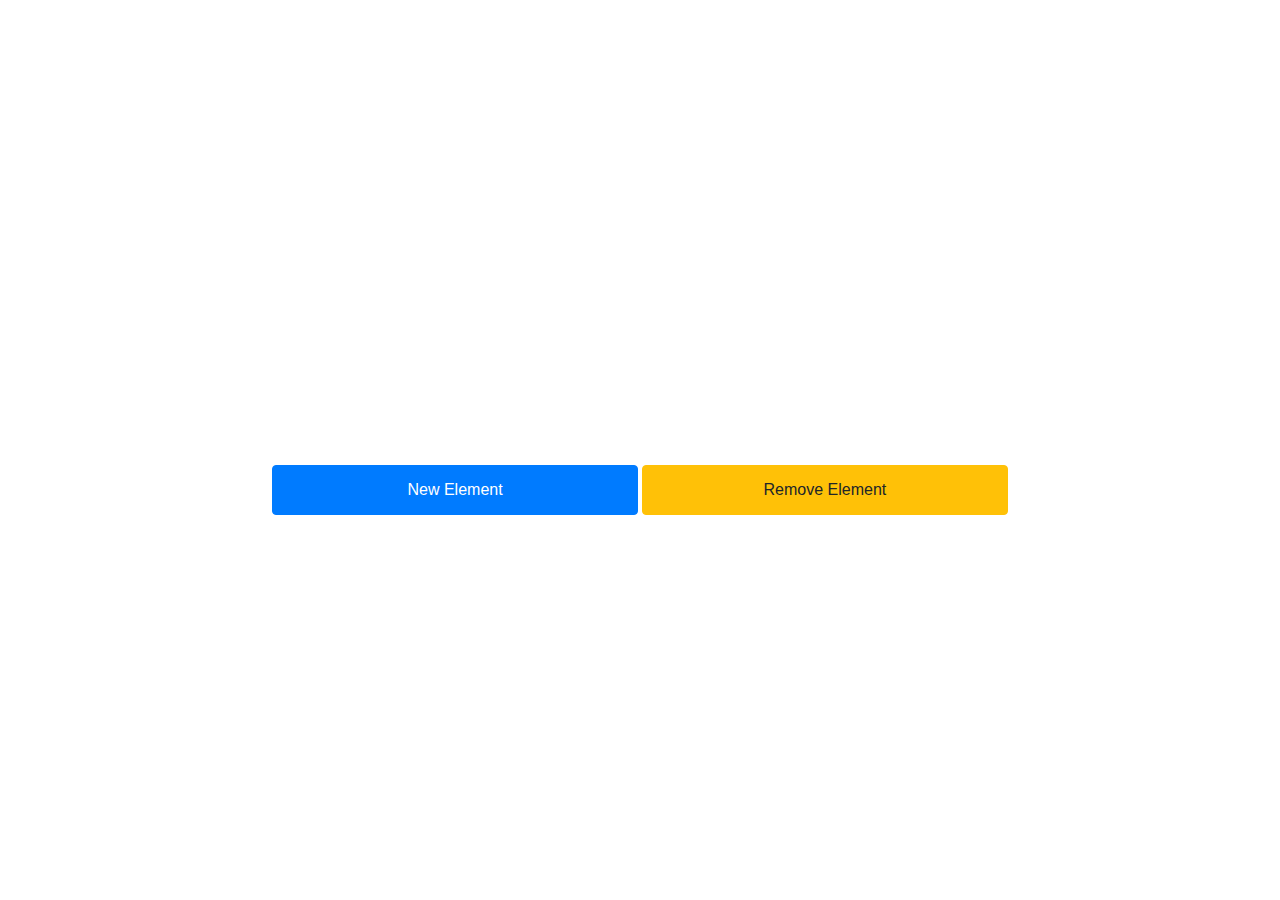
==== index.html @ d348d0cd "release estavel" ====
<!doctype html><html lang="en"><head><meta charset="utf-8"><title>LTSim</title><base href="/"><meta name="viewport" content="width=device-width,initial-scale=1"><link rel="icon" type="image/x-icon" href="favicon.ico"><link href="styles.58aef40af6713025d2ae.bundle.css" rel="stylesheet"/></head><body><app-root></app-root><script type="text/javascript" src="inline.318b50c57b4eba3d437b.bundle.js"></script><script type="text/javascript" src="polyfills.1457c99db4b6dba06e8d.bundle.js"></script><script type="text/javascript" src="main.94a0dd8c47c5112d4d1f.bundle.js"></script></body></html>
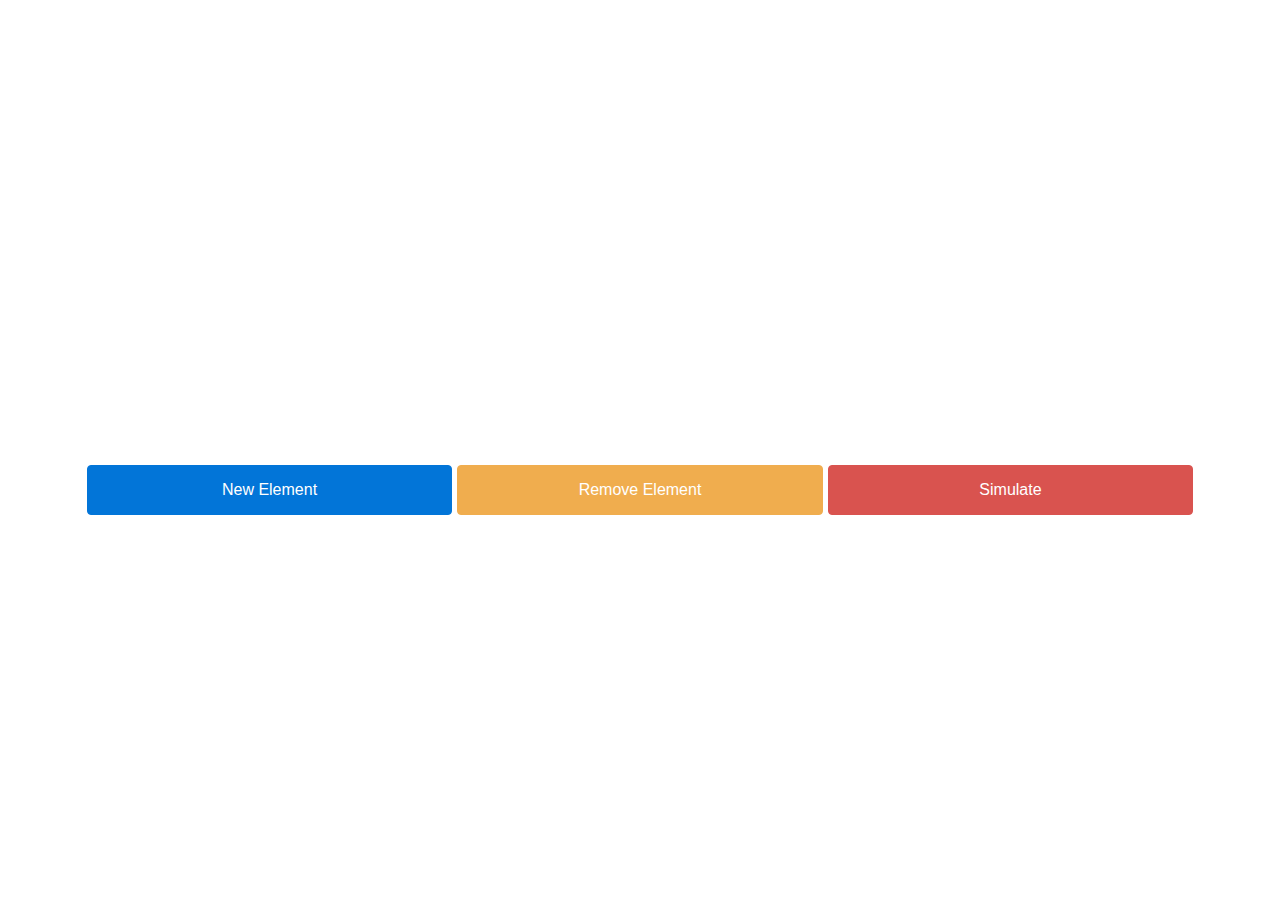
==== commit 824762f8: "Atualizacao no build" ====
--- a/index.html
+++ b/index.html
@@ -1 +1 @@
-<!doctype html><html lang="en"><head><meta charset="utf-8"><title>LTSim</title><base href="/"><meta name="viewport" content="width=device-width,initial-scale=1"><link rel="icon" type="image/x-icon" href="favicon.ico"><link href="styles.58aef40af6713025d2ae.bundle.css" rel="stylesheet"/></head><body><app-root></app-root><script type="text/javascript" src="inline.318b50c57b4eba3d437b.bundle.js"></script><script type="text/javascript" src="polyfills.1457c99db4b6dba06e8d.bundle.js"></script><script type="text/javascript" src="main.94a0dd8c47c5112d4d1f.bundle.js"></script></body></html>+<!doctype html><html lang="en"><head><meta charset="utf-8"><title>LTSim</title><base href="/"><meta name="viewport" content="width=device-width,initial-scale=1"><link rel="icon" type="image/x-icon" href="favicon.ico"><link href="styles.d5d5af5cae592d12672a.bundle.css" rel="stylesheet"/></head><body><app-root></app-root><script type="text/javascript" src="inline.318b50c57b4eba3d437b.bundle.js"></script><script type="text/javascript" src="polyfills.1457c99db4b6dba06e8d.bundle.js"></script><script type="text/javascript" src="main.570a24fa4465a81d6973.bundle.js"></script></body></html>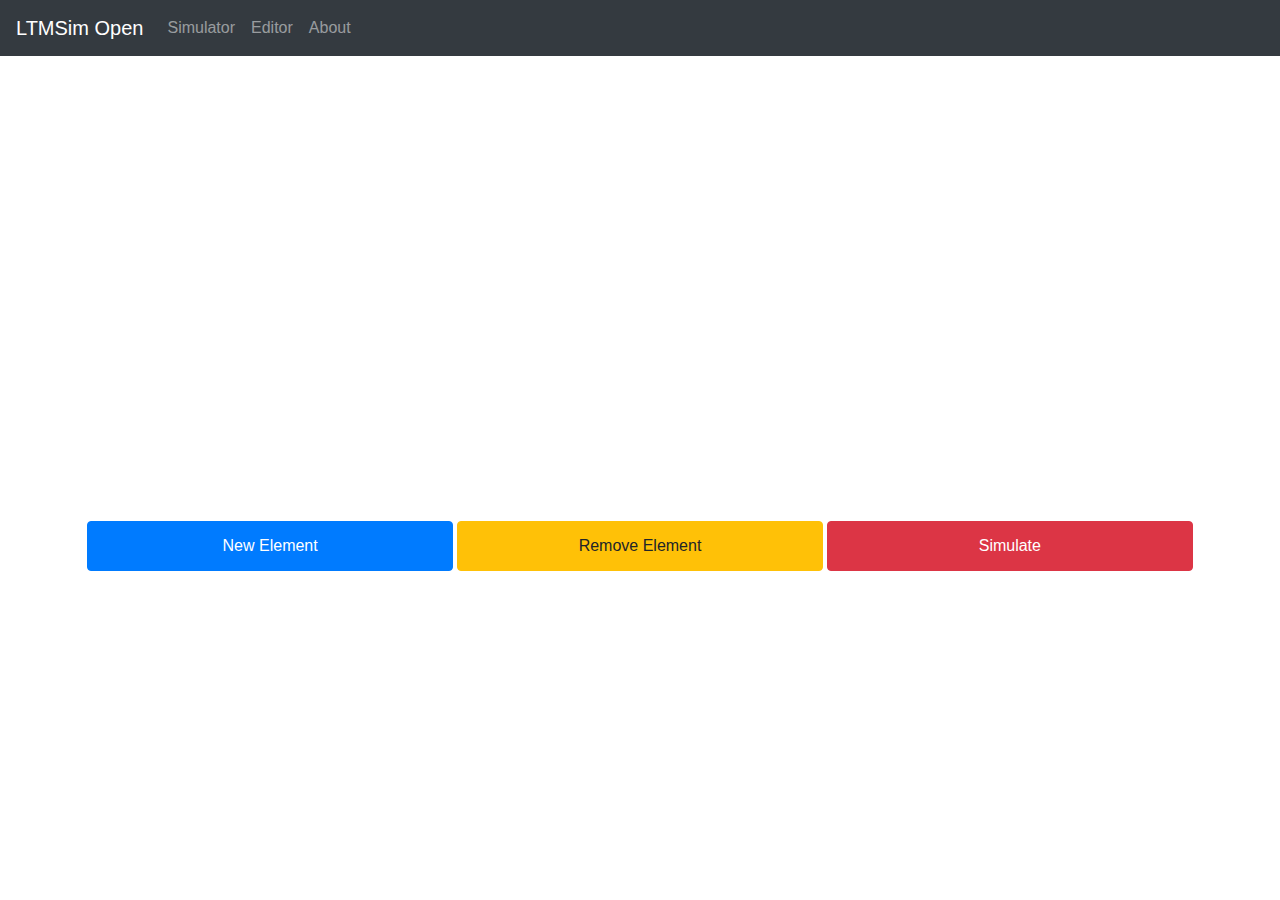
==== commit 3baa17e4: "Header adicionado" ====
--- a/index.html
+++ b/index.html
@@ -1 +1 @@
-<!doctype html><html lang="en"><head><meta charset="utf-8"><title>LTSim</title><base href="/"><meta name="viewport" content="width=device-width,initial-scale=1"><link rel="icon" type="image/x-icon" href="favicon.ico"><link href="styles.d5d5af5cae592d12672a.bundle.css" rel="stylesheet"/></head><body><app-root></app-root><script type="text/javascript" src="inline.318b50c57b4eba3d437b.bundle.js"></script><script type="text/javascript" src="polyfills.1457c99db4b6dba06e8d.bundle.js"></script><script type="text/javascript" src="main.570a24fa4465a81d6973.bundle.js"></script></body></html>+<!doctype html><html lang="en"><head><meta charset="utf-8"><title>LTSim</title><base href="/"><meta name="viewport" content="width=device-width,initial-scale=1"><link rel="icon" type="image/x-icon" href="favicon.ico"><link href="styles.9450aa4662f8f0e6fa0c.bundle.css" rel="stylesheet"/></head><body><app-root></app-root><script type="text/javascript" src="inline.318b50c57b4eba3d437b.bundle.js"></script><script type="text/javascript" src="polyfills.1457c99db4b6dba06e8d.bundle.js"></script><script type="text/javascript" src="main.0939dc290abf482d7041.bundle.js"></script></body></html>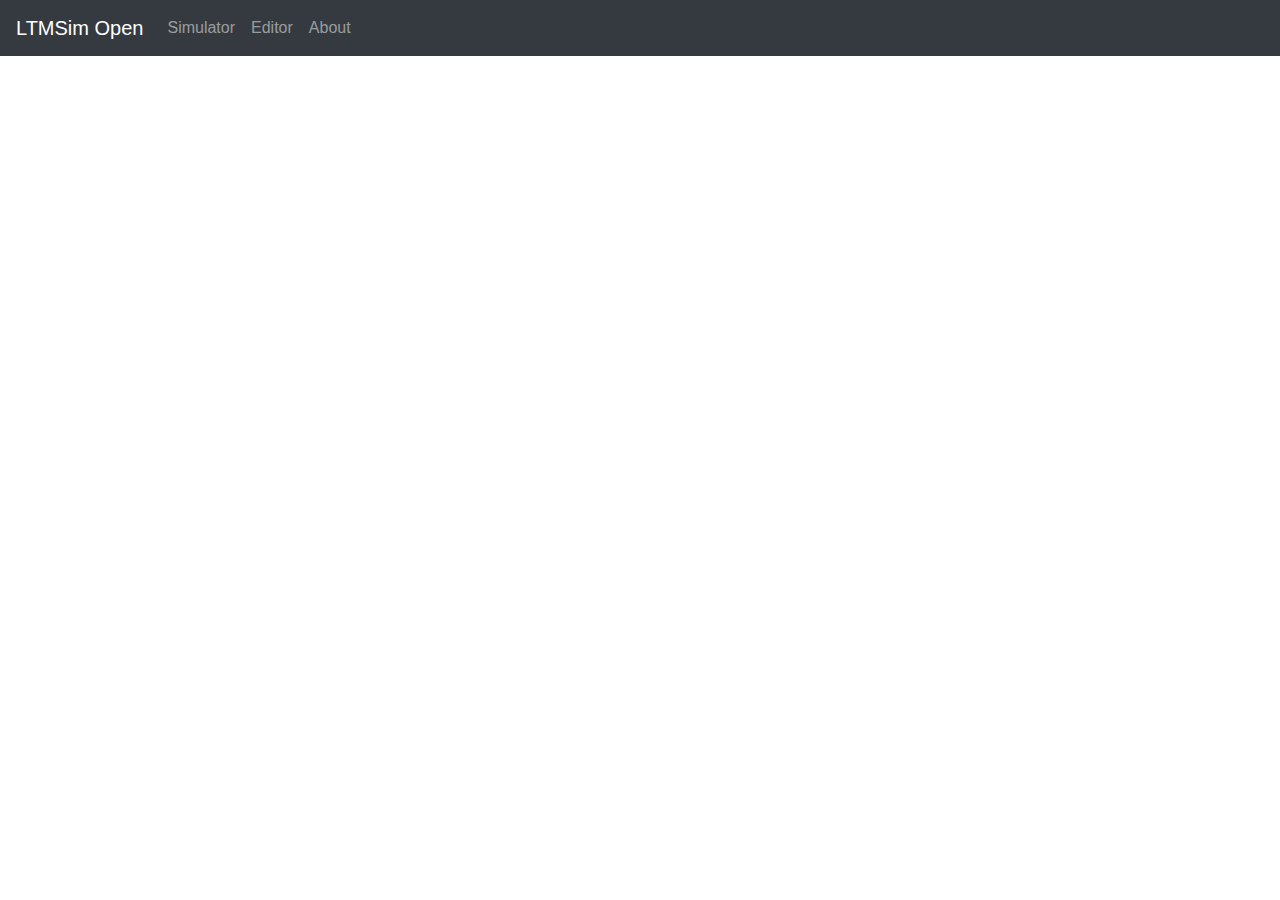
==== commit 86102041: "404 igual ao index" ====
--- a/index.html
+++ b/index.html
@@ -1 +1 @@
-<!doctype html><html lang="en"><head><meta charset="utf-8"><title>LTSim</title><base href="/"><meta name="viewport" content="width=device-width,initial-scale=1"><link rel="icon" type="image/x-icon" href="favicon.ico"><link href="styles.9450aa4662f8f0e6fa0c.bundle.css" rel="stylesheet"/></head><body><app-root></app-root><script type="text/javascript" src="inline.318b50c57b4eba3d437b.bundle.js"></script><script type="text/javascript" src="polyfills.1457c99db4b6dba06e8d.bundle.js"></script><script type="text/javascript" src="main.0939dc290abf482d7041.bundle.js"></script></body></html>+<!doctype html><html lang="en"><head><meta charset="utf-8"><title>LTSim</title><base href="/"><meta name="viewport" content="width=device-width,initial-scale=1"><link rel="icon" type="image/x-icon" href="favicon.ico"><link href="styles.9450aa4662f8f0e6fa0c.bundle.css" rel="stylesheet"/></head><body><app-root></app-root><script type="text/javascript" src="inline.318b50c57b4eba3d437b.bundle.js"></script><script type="text/javascript" src="polyfills.1457c99db4b6dba06e8d.bundle.js"></script><script type="text/javascript" src="main.e6adf730c5e1627bba39.bundle.js"></script></body></html>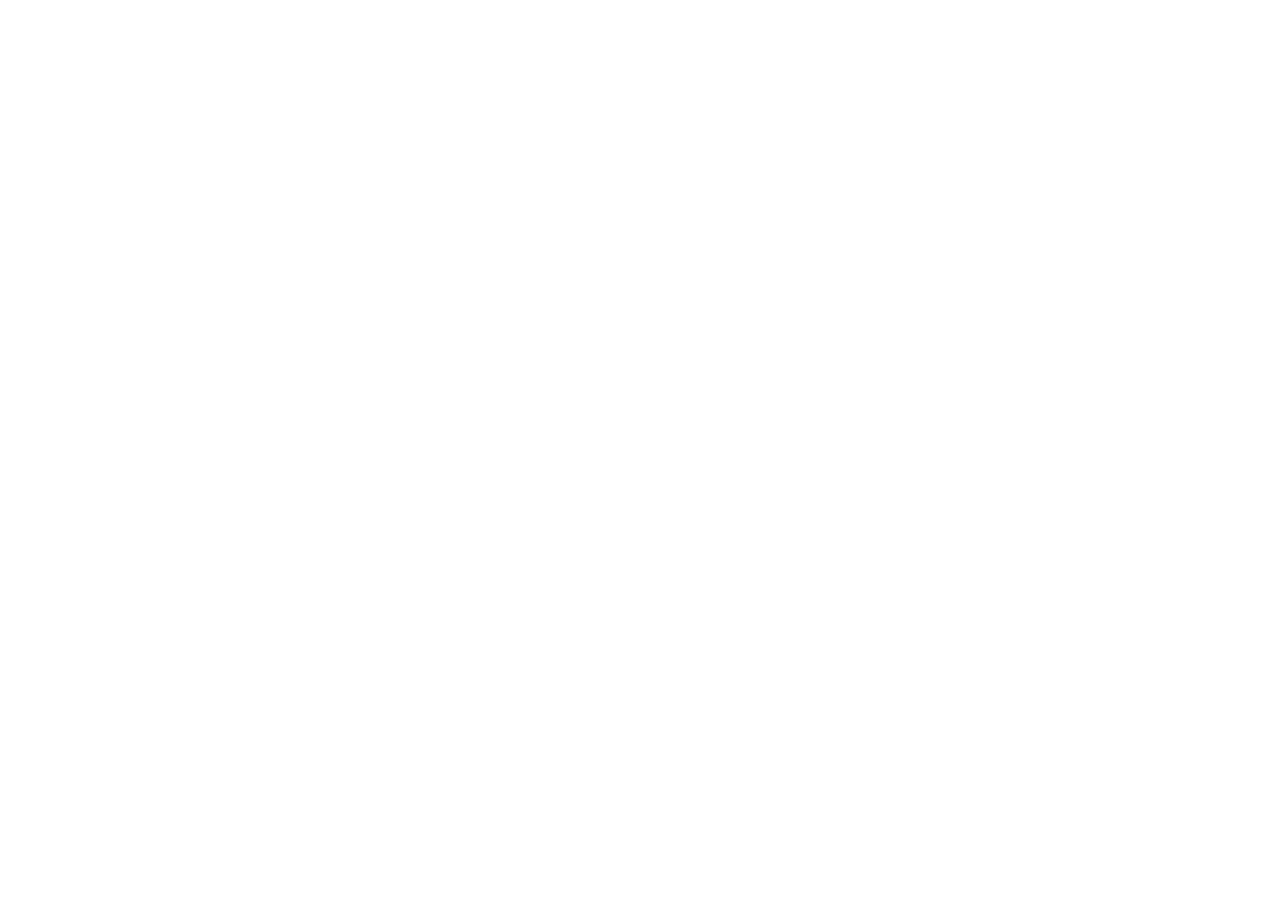
==== commit b5b0ee10: "Atualização para apresentação do TCC" ====
--- a/index.html
+++ b/index.html
@@ -1 +1,14 @@
-<!doctype html><html lang="en"><head><meta charset="utf-8"><title>LTSim</title><base href="/"><meta name="viewport" content="width=device-width,initial-scale=1"><link rel="icon" type="image/x-icon" href="favicon.ico"><link href="styles.9450aa4662f8f0e6fa0c.bundle.css" rel="stylesheet"/></head><body><app-root></app-root><script type="text/javascript" src="inline.318b50c57b4eba3d437b.bundle.js"></script><script type="text/javascript" src="polyfills.1457c99db4b6dba06e8d.bundle.js"></script><script type="text/javascript" src="main.e6adf730c5e1627bba39.bundle.js"></script></body></html>+<!doctype html>
+<html lang="en">
+<head>
+  <meta charset="utf-8">
+  <title>LTSim</title>
+  <base href="/">
+
+  <meta name="viewport" content="width=device-width, initial-scale=1">
+  <link rel="icon" type="image/x-icon" href="favicon.ico">
+</head>
+<body>
+  <app-root></app-root>
+<script type="text/javascript" src="inline.bundle.js"></script><script type="text/javascript" src="polyfills.bundle.js"></script><script type="text/javascript" src="styles.bundle.js"></script><script type="text/javascript" src="vendor.bundle.js"></script><script type="text/javascript" src="main.bundle.js"></script></body>
+</html>
